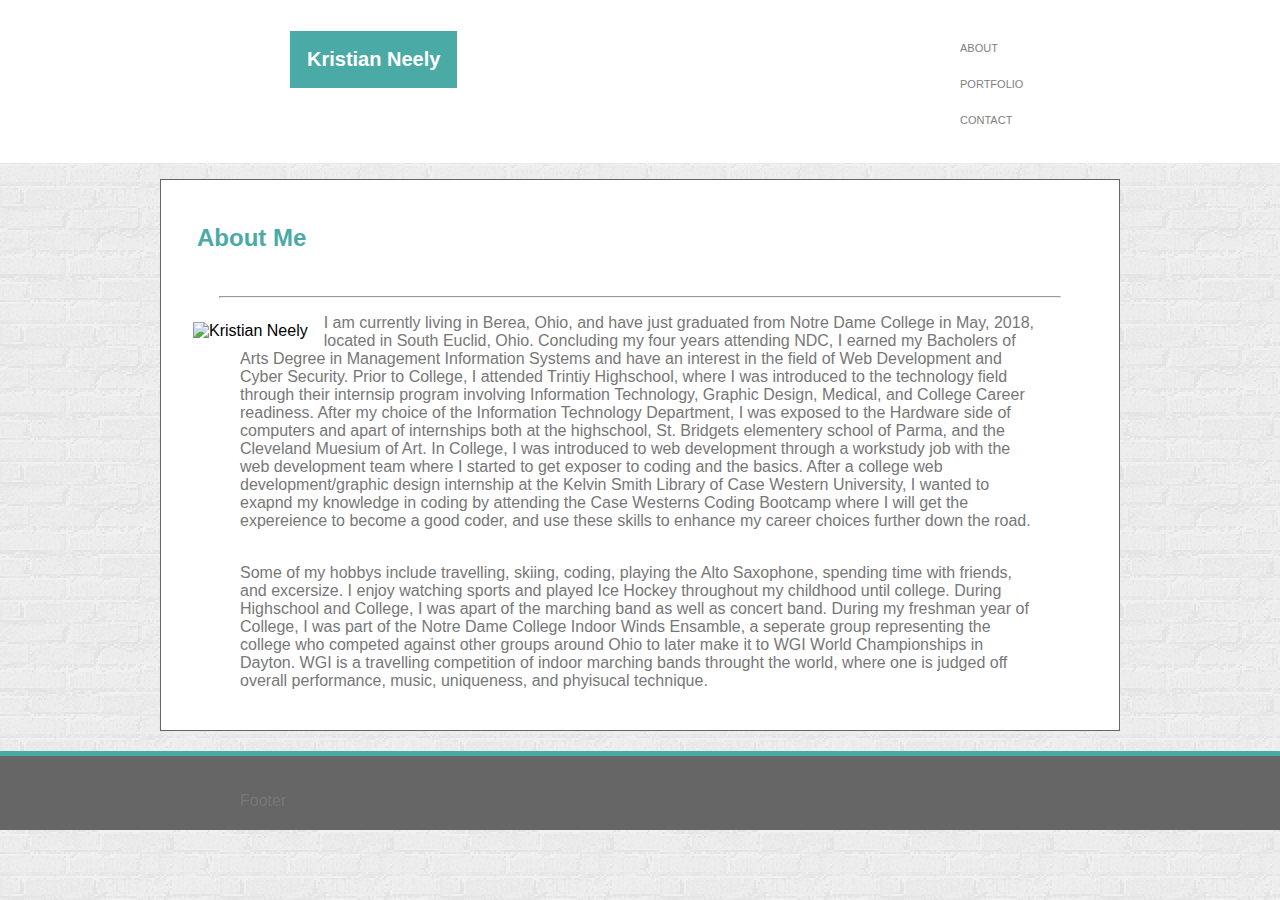
==== index.html @ 06b61115 "Updated alot more" ====
<!DOCTYPE html>
<html lang="en-us">
<head>
    <meta charset="UTF-8">
    <meta name="viewport" content="width=device-width, initial-scale=1.0">
    <meta http-equiv="X-UA-Compatible" content="ie=edge">
    <title>Kristian's Portfolio</title>
    <link rel="stylesheet" type="text/css" href="assets/css/style.css">
</head>
<body>
    <header>
        <div class="wrapper">
            <h1>Kristian Neely</h1>
            <nav>
                <ul class="main_menue">
                    <li><a href="index.html">About</a></li>
                    <li><a href="portfolio.html">Portfolio</a></li>
                    <li><a href="contact.html">Contact</a></li>
                </ul>
            </nav>
        </div>
    </header>
    <div class="container">
        <section id="main-bio">

            <h2>About Me</h2>
            <hr>
            <img id="bio-image" src="https://placehold.it/200x200" alt="Kristian Neely">

            <p>I am currently living in Berea, Ohio, and have just graduated from Notre Dame College in May, 2018, located in South Euclid, Ohio. Concluding my four years attending NDC, I earned my Bacholers of Arts Degree in Management Information Systems and have an interest in the field of Web Development and Cyber Security. Prior to College, I attended Trintiy Highschool, where I was introduced to the technology field through their internsip program involving Information Technology, Graphic Design, Medical, and College Career readiness. After my choice of the Information Technology Department, I was exposed to the Hardware side of computers and apart of internships both at the highschool, St. Bridgets elementery school of Parma, and the Cleveland Muesium of Art. In College, I was introduced to web development through a workstudy job with the web development team where I started to get exposer to coding and the basics. After a college web development/graphic design internship at the Kelvin Smith Library of Case Western University, I wanted to exapnd my knowledge in coding by attending the Case Westerns Coding Bootcamp where I will get the expereience to become a good coder, and use these skills to enhance my career choices further down the road.</p>
        
            <br>

            <p>Some of my hobbys include travelling, skiing, coding, playing the Alto Saxophone, spending time with friends, and excersize. I enjoy watching sports and played Ice Hockey throughout my childhood until college. During Highschool and College, I was apart of the marching band as well as concert band. During my freshman year of College, I was part of the Notre Dame College Indoor Winds Ensamble, a seperate group representing the college who competed against other groups around Ohio to later make it to WGI World Championships in Dayton. WGI is a travelling competition of indoor marching bands throught the world, where one is judged off overall performance, music, uniqueness, and phyisucal technique.</p>
        </section>
    </div>
</body>
<footer>
    <p>Footer</p>
</footer>
</html>
---- assets/css/style.css ----
body {
    margin: auto;
    background-image: url("../images/brickwall/brickwall_@2X.png");
    background-color: green;
    font-family: "Work Sans", sans-serif;
    font-weight: 300;
}

.wrapper {
     background-color:#ffffff;
     width: 100%;
     padding-top:1em;
     padding-bottom: -1.6em;
    /* color: #4aaaa5 ; */ 
}

h1 {
    float: left;    
    padding:-13px;
    margin-top: 14.5px;
    margin-left: 290px;
    background-color: #4aaaa5;
    color: white;
    border: 17px solid #4aaaa5;
    text-align: center;
    font-size:20px;
    margin-bottom: 20px;
    }

    
nav {
    float: top;
    margin-right: 280px;
    margin-left: 600px;
}

header {
    background-color: #55d6aa;
    position: relative;
}

/*header::after {
    content: **;
    display: table;
    clear: both;
}*/

nav ul {

    margin-right: right;
    background-color:#ffffff;
    list-style-type: none;
    border-spacing:0;
    padding-top:-5px;
    padding-bottom: 23px;
    padding-right:10px;
    padding-left:360px;
    position: right;
    
    
}

nav li {
    display: inline-block;
    font-size-adjust: 0px;
    margin: 10px;
    padding-top: -1em;
    padding-bottom:-1em;
    margin-left: 0;
    
    position: relative;
    
}

nav a {
    color:gray;
    text-decoration: none;
    text-transform: uppercase;
    font-size: 11px;
    position:right;
    margin-right: 20px;
    float:left;
    
}

nav a:hover {
    color: #000;
}

/*nav a::before {
    content: *;
    display: block;
    height: 5px;
    width: 0;
    background-color: #444;
    position: absolute;
    top: 0;
    transition: all ease-in-out 250ms;
}*/

nav a:hover::before{
    width: 100%;
}


  
img {    
    padding-top: 1.5em;
    padding-left: 2em;
    padding-right: 1em;
    float: left;
    
    margin:auto;
}

hr{
    float: top;
    width: 840px;
    position:center;
    margin: auto;
    padding-top: -1em;
    
    /*margin-left: 35px;
    margin-right: 35px;*/
    
    
}
h2 {
    color:#4aaaa5;
    padding:1em;
    position: left;
    margin-left: 12px;
   
}

/* {
    box-sizing: border-box;
  }*/

.container {
    width:  960px;
    box-sizing: border-box;
    /*background-color:whitesmoke;*/
    background-color:#ffffff;
    border: solid 1px #666666;
    float: center;
    margin: auto;
    padding-top: -2.5em;
    padding-bottom: 2.5em;
    
  }
 p{
     position: center;
     font-size: auto;
     width:800px;
     margin: auto;
     font-family: 'Franklin Gothic Medium', 'Arial Narrow', Arial, sans-serif;
     color: #777777;
     padding-top: 1em;
 }

  a {
    color:orange;
  }

  textarea {
      background:#eeee;
      width: 500px;
      font-size: 20px;
      margin:auto;
      list-style-type: none;
  }
  textarea ul {
    list-style-type: none;
  }

  footer {
      background-color:#666666;
     border-top:5px #4aaaa5 solid ;
      padding-top: 20px;
     padding-bottom: 20px;
     margin-top: 20px;
     float: bottom;
    }

    footer p {
        position: relative;

    }
    #contact-info li {
        list-style-type: none;
        color: #777777;
    }
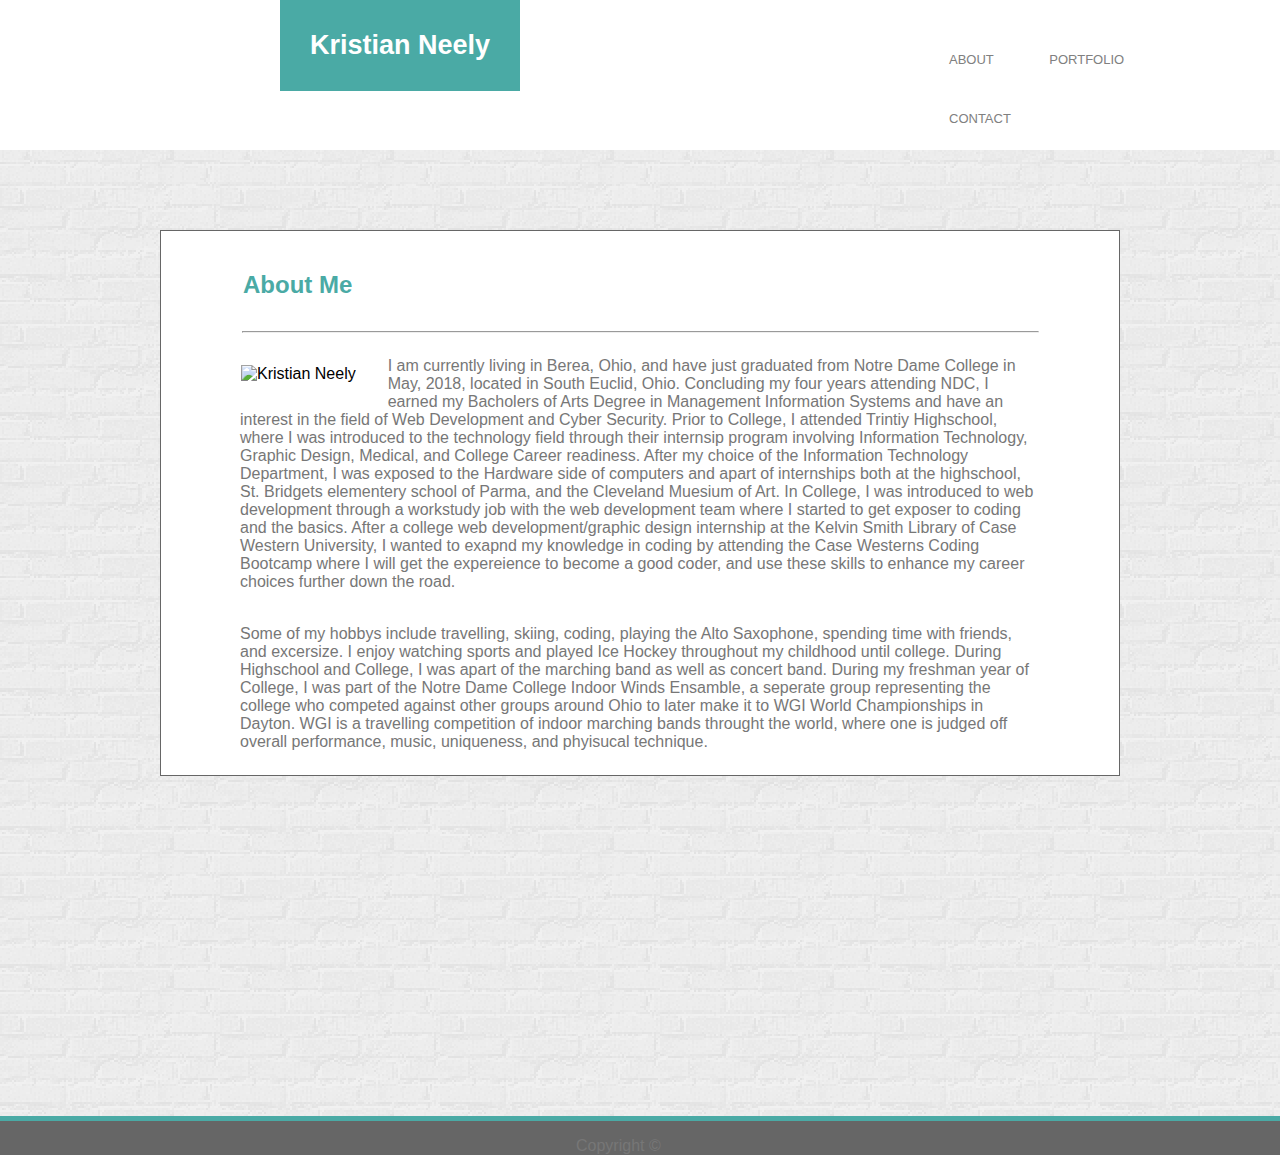
==== commit 613558db: "Updated Layout" ====
--- a/index.html
+++ b/index.html
@@ -7,6 +7,7 @@
     <title>Kristian's Portfolio</title>
     <link rel="stylesheet" type="text/css" href="assets/css/style.css">
 </head>
+
 <body>
     <header>
         <div class="wrapper">
@@ -22,7 +23,6 @@
     </header>
     <div class="container">
         <section id="main-bio">
-
             <h2>About Me</h2>
             <hr>
             <img id="bio-image" src="https://placehold.it/200x200" alt="Kristian Neely">
@@ -36,6 +36,8 @@
     </div>
 </body>
 <footer>
-    <p>Footer</p>
+    <div class="footer-wrapper">
+        <p>Copyright &copy;</p>
+    </div>
 </footer>
 </html>--- a/assets/css/style.css
+++ b/assets/css/style.css
@@ -1,7 +1,7 @@
 body {
     margin: auto;
     background-image: url("../images/brickwall/brickwall_@2X.png");
-    background-color: green;
+    background-color:lightgray;
     font-family: "Work Sans", sans-serif;
     font-weight: 300;
 }
@@ -10,28 +10,24 @@
      background-color:#ffffff;
      width: 100%;
      padding-top:1em;
-     padding-bottom: -1.6em;
-    /* color: #4aaaa5 ; */ 
 }
 
 h1 {
     float: left;    
-    padding:-13px;
-    margin-top: 14.5px;
-    margin-left: 290px;
+    margin-top: -15.9px;
+    margin-left: 280px;
     background-color: #4aaaa5;
     color: white;
-    border: 17px solid #4aaaa5;
+    border: 30px solid #4aaaa5;
     text-align: center;
-    font-size:20px;
-    margin-bottom: 20px;
+    font-size:27px;
+
     }
 
-    
+
 nav {
-    float: top;
-    margin-right: 280px;
-    margin-left: 600px;
+    margin-left: 578px;
+    margin-bottom: 80px;
 }
 
 header {
@@ -46,38 +42,25 @@
 }*/
 
 nav ul {
-
-    margin-right: right;
     background-color:#ffffff;
     list-style-type: none;
-    border-spacing:0;
-    padding-top:-5px;
-    padding-bottom: 23px;
-    padding-right:10px;
+    
+    padding-right:26px;
     padding-left:360px;
-    position: right;
-    
-    
 }
 
 nav li {
     display: inline-block;
-    font-size-adjust: 0px;
-    margin: 10px;
-    padding-top: -1em;
-    padding-bottom:-1em;
-    margin-left: 0;
-    
+    margin: 20.0px;
+    margin-left: 11px;
     position: relative;
-    
 }
 
 nav a {
     color:gray;
     text-decoration: none;
     text-transform: uppercase;
-    font-size: 11px;
-    position:right;
+    font-size: 13px;
     margin-right: 20px;
     float:left;
     
@@ -87,107 +70,83 @@
     color: #000;
 }
 
-/*nav a::before {
-    content: *;
-    display: block;
-    height: 5px;
-    width: 0;
-    background-color: #444;
-    position: absolute;
-    top: 0;
-    transition: all ease-in-out 250ms;
-}*/
 
 nav a:hover::before{
     width: 100%;
 }
 
-
   
 img {    
     padding-top: 1.5em;
-    padding-left: 2em;
-    padding-right: 1em;
+    padding-left: 5em;
+    padding-right: 2em;
+    padding-bottom: 1em;
     float: left;
-    
-    margin:auto;
 }
 
-hr{
-    float: top;
-    width: 840px;
-    position:center;
-    margin: auto;
-    padding-top: -1em;
-    
-    /*margin-left: 35px;
-    margin-right: 35px;*/
-    
-    
+hr {
+    width: 795px;
 }
 h2 {
     color:#4aaaa5;
-    padding:1em;
-    position: left;
-    margin-left: 12px;
-   
+    padding:0.5em;
+    margin-left: 70px; 
+    margin-top:28px;
 }
-
-/* {
-    box-sizing: border-box;
-  }*/
 
 .container {
     width:  960px;
     box-sizing: border-box;
-    /*background-color:whitesmoke;*/
     background-color:#ffffff;
     border: solid 1px #666666;
-    float: center;
     margin: auto;
-    padding-top: -2.5em;
-    padding-bottom: 2.5em;
-    
+    padding-bottom: 1.5em; 
   }
- p{
-     position: center;
-     font-size: auto;
-     width:800px;
+  
+p {
+    width:800px;
      margin: auto;
      font-family: 'Franklin Gothic Medium', 'Arial Narrow', Arial, sans-serif;
      color: #777777;
      padding-top: 1em;
  }
 
-  a {
-    color:orange;
-  }
+textarea {
+    background:#eeee;
+    width: 500px;
+    font-size: 20px;
+    margin:auto;
+    list-style-type: none;
+}
 
-  textarea {
-      background:#eeee;
-      width: 500px;
-      font-size: 20px;
-      margin:auto;
-      list-style-type: none;
-  }
   textarea ul {
     list-style-type: none;
-  }
+}
 
-  footer {
-      background-color:#666666;
-     border-top:5px #4aaaa5 solid ;
-      padding-top: 20px;
-     padding-bottom: 20px;
-     margin-top: 20px;
-     float: bottom;
+footer {
+    background-color:#666666;
+    border-top:5px #4aaaa5 solid ;
+    margin-top: 340px;
+    position:inherit;
+}
+
+#contact-info li {
+    list-style-type: none;
+    color: #777777;
+}
+
+.footer-wrapper {
+    position: relative;
+}
+
+form {
+    display: block;
+    margin-top: 0em;
+}
+footer p{
+    color: #777777;
+    padding-left:45%;
+    position: relative;
     }
 
-    footer p {
-        position: relative;
-
-    }
-    #contact-info li {
-        list-style-type: none;
-        color: #777777;
-    }+    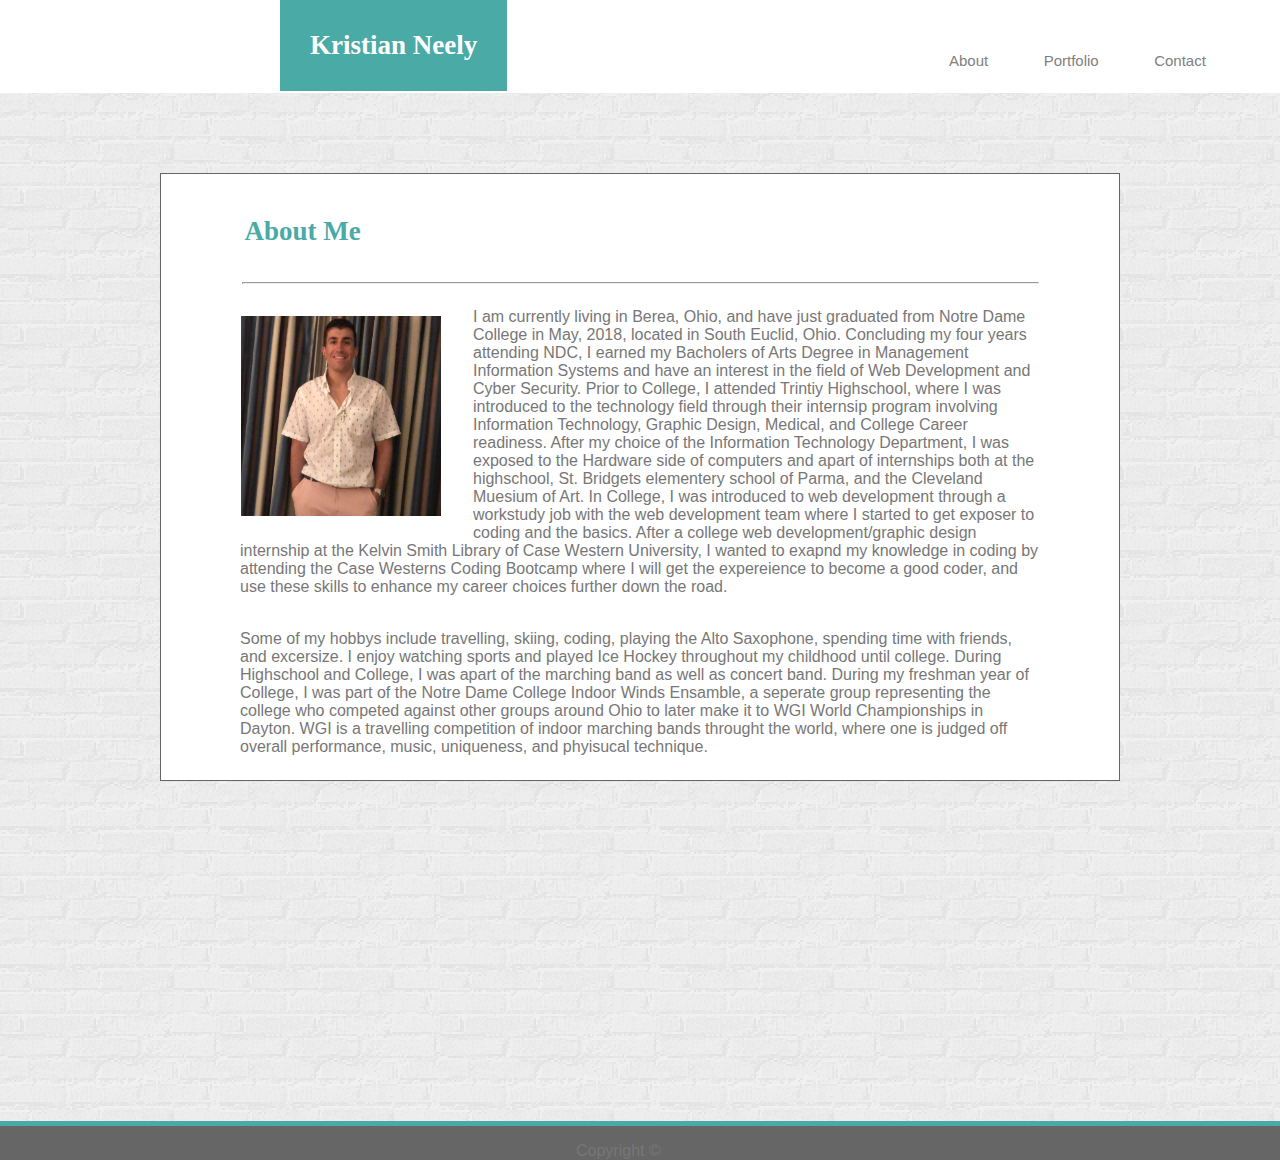
==== commit 31a0367b: "Added Profile Image and placeholder image for portfolio page" ====
--- a/index.html
+++ b/index.html
@@ -25,7 +25,7 @@
         <section id="main-bio">
             <h2>About Me</h2>
             <hr>
-            <img id="bio-image" src="https://placehold.it/200x200" alt="Kristian Neely">
+            <img id="bio-image" src="assets/images/profile-image.JPG" width="200px" height="200" alt="Kristian Neely">
 
             <p>I am currently living in Berea, Ohio, and have just graduated from Notre Dame College in May, 2018, located in South Euclid, Ohio. Concluding my four years attending NDC, I earned my Bacholers of Arts Degree in Management Information Systems and have an interest in the field of Web Development and Cyber Security. Prior to College, I attended Trintiy Highschool, where I was introduced to the technology field through their internsip program involving Information Technology, Graphic Design, Medical, and College Career readiness. After my choice of the Information Technology Department, I was exposed to the Hardware side of computers and apart of internships both at the highschool, St. Bridgets elementery school of Parma, and the Cleveland Muesium of Art. In College, I was introduced to web development through a workstudy job with the web development team where I started to get exposer to coding and the basics. After a college web development/graphic design internship at the Kelvin Smith Library of Case Western University, I wanted to exapnd my knowledge in coding by attending the Case Westerns Coding Bootcamp where I will get the expereience to become a good coder, and use these skills to enhance my career choices further down the road.</p>
         
--- a/assets/css/style.css
+++ b/assets/css/style.css
@@ -21,6 +21,7 @@
     border: 30px solid #4aaaa5;
     text-align: center;
     font-size:27px;
+    font-family: 'Georgia', Times, Times New Roman, serif;
 
     }
 
@@ -59,8 +60,8 @@
 nav a {
     color:gray;
     text-decoration: none;
-    text-transform: uppercase;
-    font-size: 13px;
+    text-transform: capitalize;
+    font-size: 15px;
     margin-right: 20px;
     float:left;
     
@@ -92,6 +93,8 @@
     padding:0.5em;
     margin-left: 70px; 
     margin-top:28px;
+    font-family: 'Georgia', Times, Times New Roman, serif;
+    font-size: 27px;
 }
 
 .container {
@@ -102,7 +105,7 @@
     margin: auto;
     padding-bottom: 1.5em; 
   }
-  
+
 p {
     width:800px;
      margin: auto;
@@ -149,4 +152,40 @@
     position: relative;
     }
 
-    +table {
+    width:945px;
+    display: table;
+    border-collapse: separate;
+    border-spacing: 2px;
+    padding: 0.5em;
+    
+}
+    
+tr {
+    padding-top: 1.2em;
+    padding-right: 4.2em;
+    padding-bottom: 1.2em;
+    padding-left: 2.7em;
+    vertical-align: inherit;
+    margin: 12px;
+    
+}
+
+.profile-image {
+    display: table-cell;
+    padding: 0em;
+    
+}
+
+td {
+    
+    display: table-cell;
+    vertical-align: inherit;
+    padding: 3.5em;
+    padding-top: 1.5em;
+    padding-right: 4.5em;
+    padding-bottom: 1.5em;
+    padding-left: 3em;
+}
+
+
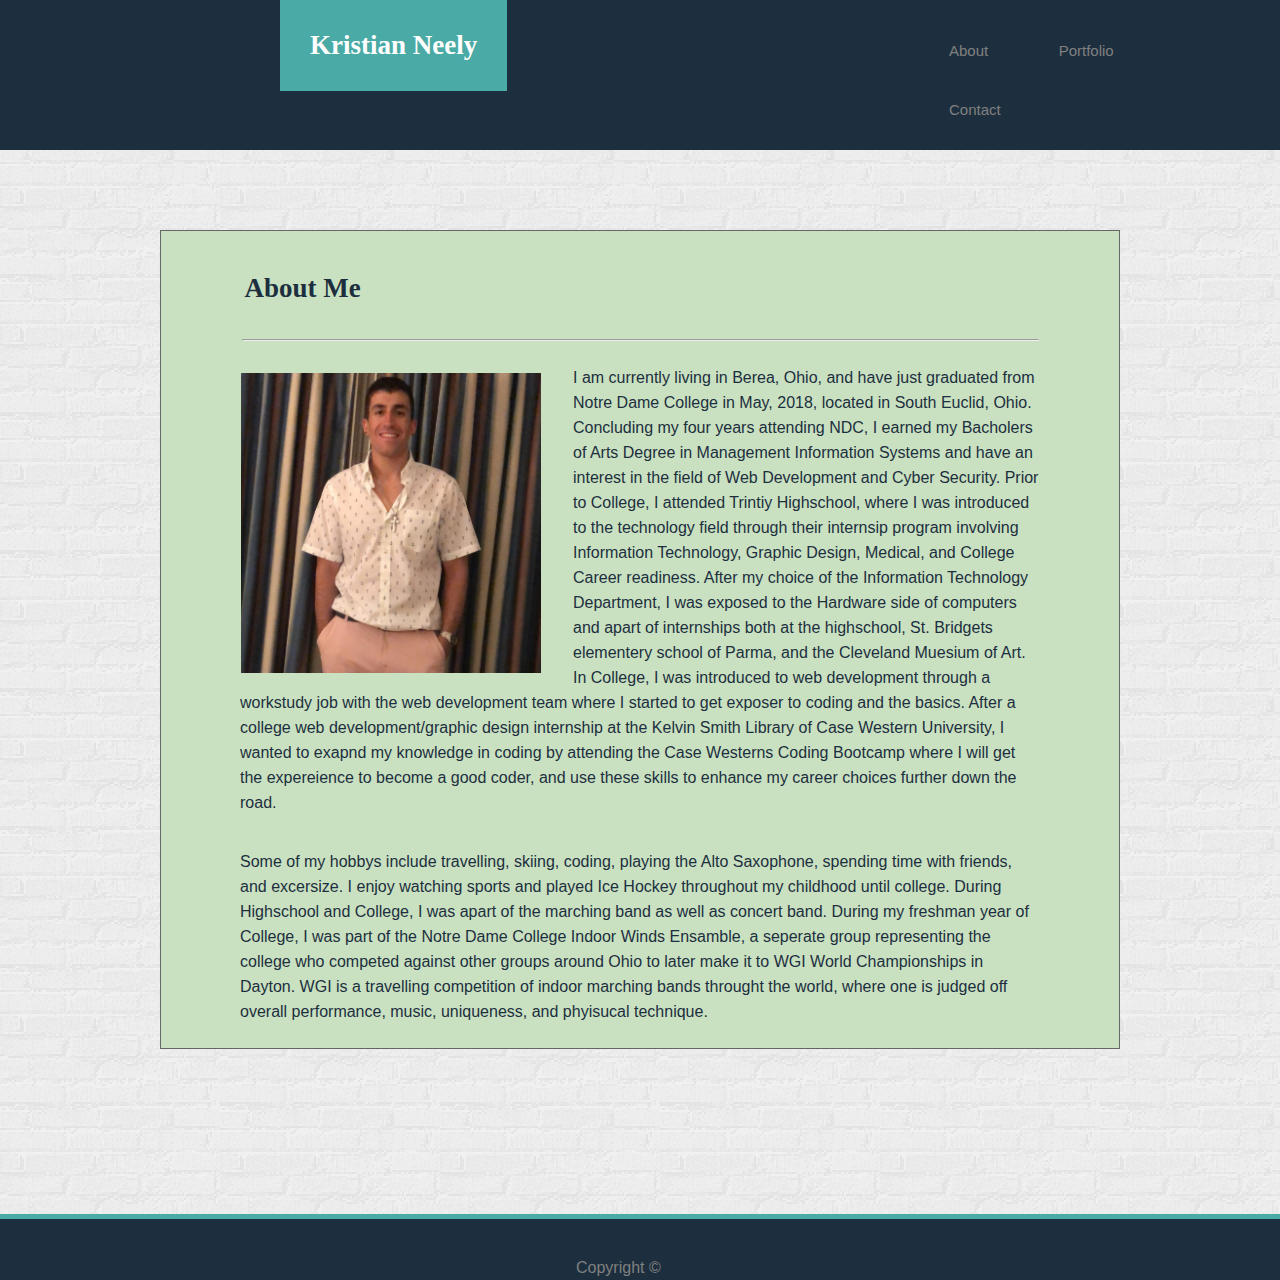
==== commit ef8eb849: "Added Photos, colors, resized, just need to add banners for portfolio image placeholders" ====
--- a/index.html
+++ b/index.html
@@ -25,7 +25,7 @@
         <section id="main-bio">
             <h2>About Me</h2>
             <hr>
-            <img id="bio-image" src="assets/images/profile-image.JPG" width="200px" height="200" alt="Kristian Neely">
+            <img id="bio-image" src="assets/images/profile-image.JPG" width="300px" height="300" alt="Kristian Neely">
 
             <p>I am currently living in Berea, Ohio, and have just graduated from Notre Dame College in May, 2018, located in South Euclid, Ohio. Concluding my four years attending NDC, I earned my Bacholers of Arts Degree in Management Information Systems and have an interest in the field of Web Development and Cyber Security. Prior to College, I attended Trintiy Highschool, where I was introduced to the technology field through their internsip program involving Information Technology, Graphic Design, Medical, and College Career readiness. After my choice of the Information Technology Department, I was exposed to the Hardware side of computers and apart of internships both at the highschool, St. Bridgets elementery school of Parma, and the Cleveland Muesium of Art. In College, I was introduced to web development through a workstudy job with the web development team where I started to get exposer to coding and the basics. After a college web development/graphic design internship at the Kelvin Smith Library of Case Western University, I wanted to exapnd my knowledge in coding by attending the Case Westerns Coding Bootcamp where I will get the expereience to become a good coder, and use these skills to enhance my career choices further down the road.</p>
         
--- a/assets/css/style.css
+++ b/assets/css/style.css
@@ -7,7 +7,7 @@
 }
 
 .wrapper {
-     background-color:#ffffff;
+     background-color:#1D2F3E;
      width: 100%;
      padding-top:1em;
 }
@@ -43,7 +43,7 @@
 }*/
 
 nav ul {
-    background-color:#ffffff;
+    background-color:#1D2F3E;
     list-style-type: none;
     
     padding-right:26px;
@@ -52,8 +52,10 @@
 
 nav li {
     display: inline-block;
-    margin: 20.0px;
+    margin-top: 10px;
+    margin-bottom: 28px;
     margin-left: 11px;
+    margin-right: 35px;
     position: relative;
 }
 
@@ -68,28 +70,38 @@
 }
 
 nav a:hover {
-    color: #000;
-}
-
-
-nav a:hover::before{
+    color: #4aaaa5;
+}
+
+nav a:active {
+    color: #4aaaa5;
+}
+
+
+ nav a:hover::before{
     width: 100%;
-}
-
+} 
+
+ a ::after{
+    width: 100%;
+    color:#0F9FB4;
+}
   
 img {    
     padding-top: 1.5em;
     padding-left: 5em;
     padding-right: 2em;
-    padding-bottom: 1em;
+    padding-bottom: 0em;
     float: left;
 }
 
 hr {
     width: 795px;
+    background-color:#1D2F3E;
+    font-style: oblique;
 }
 h2 {
-    color:#4aaaa5;
+    color:#1D2F3E;
     padding:0.5em;
     margin-left: 70px; 
     margin-top:28px;
@@ -100,7 +112,7 @@
 .container {
     width:  960px;
     box-sizing: border-box;
-    background-color:#ffffff;
+    background-color:#C9E1C1;
     border: solid 1px #666666;
     margin: auto;
     padding-bottom: 1.5em; 
@@ -110,16 +122,19 @@
     width:800px;
      margin: auto;
      font-family: 'Franklin Gothic Medium', 'Arial Narrow', Arial, sans-serif;
-     color: #777777;
+     color: #1D2F3E;
      padding-top: 1em;
+     line-height: 25px;
  }
 
 textarea {
     background:#eeee;
-    width: 500px;
+    
     font-size: 20px;
-    margin:auto;
-    list-style-type: none;
+    
+    list-style-type: none;
+    width: 799px;
+    
 }
 
   textarea ul {
@@ -127,19 +142,21 @@
 }
 
 footer {
-    background-color:#666666;
+    background-color:#1D2F3E;
     border-top:5px #4aaaa5 solid ;
-    margin-top: 340px;
+    margin-top: 165px;
     position:inherit;
 }
 
 #contact-info li {
     list-style-type: none;
     color: #777777;
+    margin-bottom: 8px;
 }
 
 .footer-wrapper {
     position: relative;
+    padding-top: 20px;
 }
 
 form {
@@ -147,7 +164,7 @@
     margin-top: 0em;
 }
 footer p{
-    color: #777777;
+    color: gray;
     padding-left:45%;
     position: relative;
     }
@@ -188,4 +205,38 @@
     padding-left: 3em;
 }
 
-
+.contact-form {
+ margin:40px;
+}
+
+.button {
+    background-color: #4aaaa5;
+    border: none;
+    color: white;
+    padding: 20px 30px;
+    text-align: center;
+    text-decoration: none;
+    display: inline-block;
+    font-size: 16px;
+    margin-left: 79px;
+}
+
+#banner{
+    position:relative;
+      background-color:green;
+      padding:10px;
+      border-top:5px #4aaaa5 solid ; 
+    }
+    img{
+    vertical-align:top;
+    }
+    .bannerTextOne{
+        position: relative;
+        right: 0px;
+        bottom: -120px;
+        width: 200px;
+        max-height: 30px;
+        background-color: #4aaaa5;
+        
+    }
+    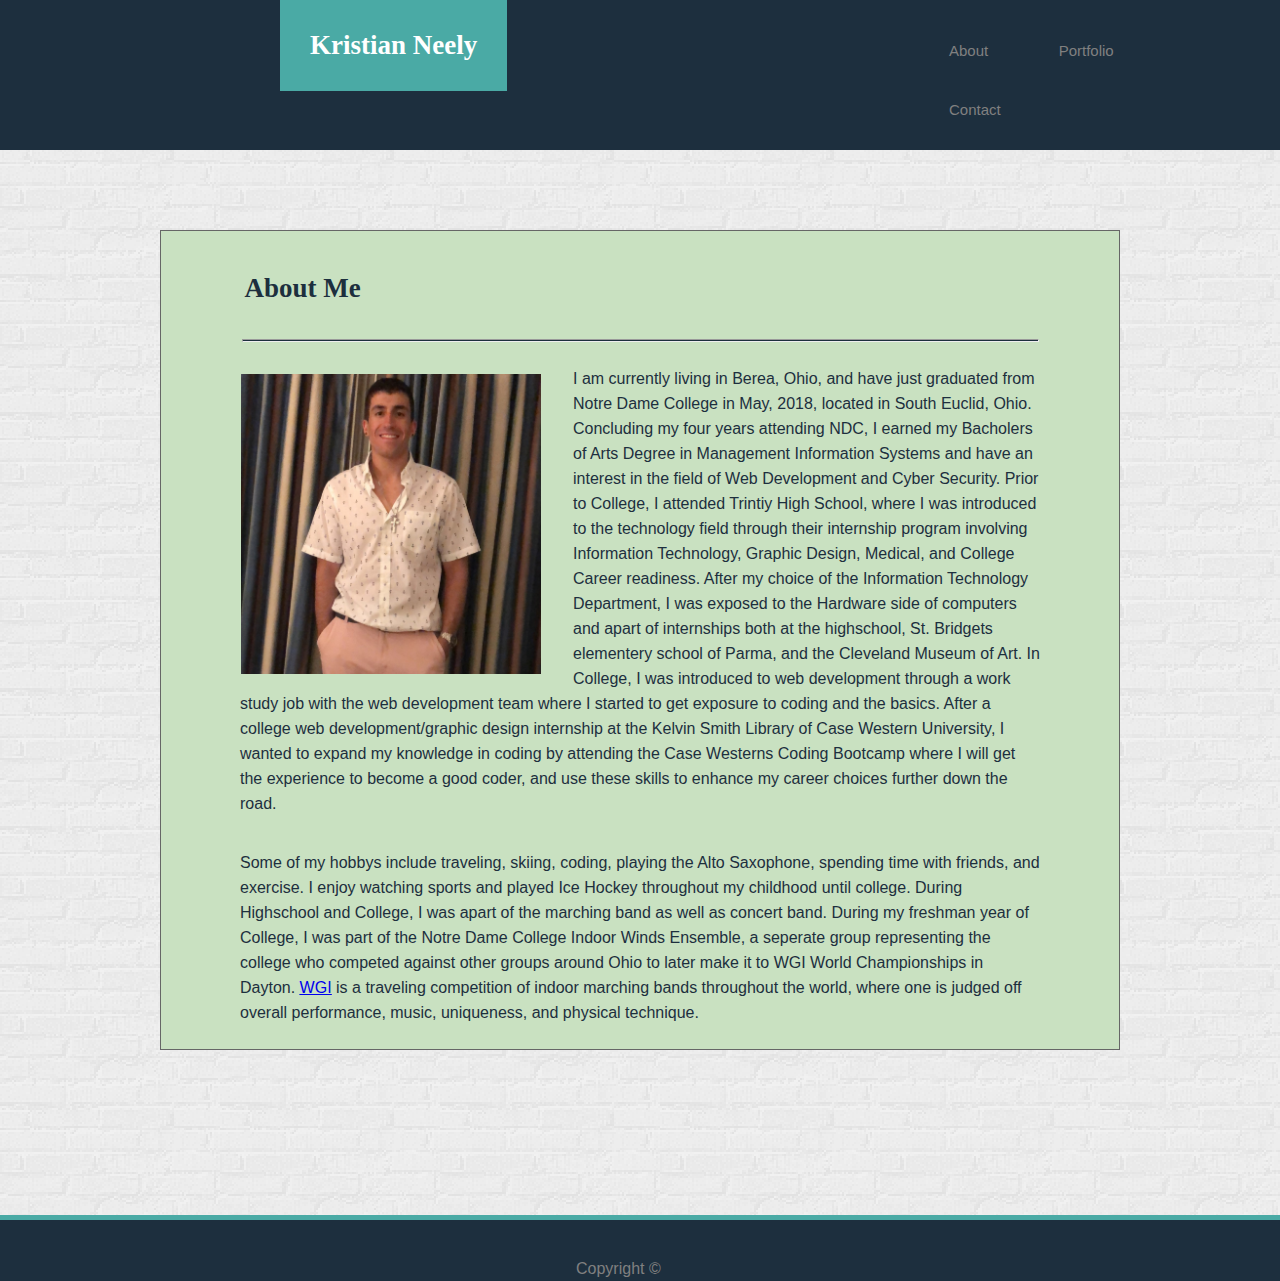
==== commit 282d2013: "Done" ====
--- a/index.html
+++ b/index.html
@@ -27,11 +27,11 @@
             <hr>
             <img id="bio-image" src="assets/images/profile-image.JPG" width="300px" height="300" alt="Kristian Neely">
 
-            <p>I am currently living in Berea, Ohio, and have just graduated from Notre Dame College in May, 2018, located in South Euclid, Ohio. Concluding my four years attending NDC, I earned my Bacholers of Arts Degree in Management Information Systems and have an interest in the field of Web Development and Cyber Security. Prior to College, I attended Trintiy Highschool, where I was introduced to the technology field through their internsip program involving Information Technology, Graphic Design, Medical, and College Career readiness. After my choice of the Information Technology Department, I was exposed to the Hardware side of computers and apart of internships both at the highschool, St. Bridgets elementery school of Parma, and the Cleveland Muesium of Art. In College, I was introduced to web development through a workstudy job with the web development team where I started to get exposer to coding and the basics. After a college web development/graphic design internship at the Kelvin Smith Library of Case Western University, I wanted to exapnd my knowledge in coding by attending the Case Westerns Coding Bootcamp where I will get the expereience to become a good coder, and use these skills to enhance my career choices further down the road.</p>
+            <p>I am currently living in Berea, Ohio, and have just graduated from Notre Dame College in May, 2018, located in South Euclid, Ohio. Concluding my four years attending NDC, I earned my Bacholers of Arts Degree in Management Information Systems and have an interest in the field of Web Development and Cyber Security. Prior to College, I attended Trintiy High School, where I was introduced to the technology field through their internship program involving Information Technology, Graphic Design, Medical, and College Career readiness. After my choice of the Information Technology Department, I was exposed to the Hardware side of computers and apart of internships both at the highschool, St. Bridgets elementery school of Parma, and the Cleveland Museum of Art. In College, I was introduced to web development through a work study job with the web development team where I started to get exposure to coding and the basics. After a college web development/graphic design internship at the Kelvin Smith Library of Case Western University, I wanted to expand my knowledge in coding by attending the Case Westerns Coding Bootcamp where I will get the experience to become a good coder, and use these skills to enhance my career choices further down the road.</p>
         
             <br>
 
-            <p>Some of my hobbys include travelling, skiing, coding, playing the Alto Saxophone, spending time with friends, and excersize. I enjoy watching sports and played Ice Hockey throughout my childhood until college. During Highschool and College, I was apart of the marching band as well as concert band. During my freshman year of College, I was part of the Notre Dame College Indoor Winds Ensamble, a seperate group representing the college who competed against other groups around Ohio to later make it to WGI World Championships in Dayton. WGI is a travelling competition of indoor marching bands throught the world, where one is judged off overall performance, music, uniqueness, and phyisucal technique.</p>
+            <p>Some of my hobbys include traveling, skiing, coding, playing the Alto Saxophone, spending time with friends, and exercise. I enjoy watching sports and played Ice Hockey throughout my childhood until college. During Highschool and College, I was apart of the marching band as well as concert band. During my freshman year of College, I was part of the Notre Dame College Indoor Winds Ensemble, a seperate group representing the college who competed against other groups around Ohio to later make it to WGI World Championships in Dayton. <a href="https://wgi.org/"><strong><u>WGI</u></strong></a> is a traveling competition of indoor marching bands throughout the world, where one is judged off overall performance, music, uniqueness, and physical technique.</p>
         </section>
     </div>
 </body>
--- a/assets/css/style.css
+++ b/assets/css/style.css
@@ -17,7 +17,7 @@
     margin-top: -15.9px;
     margin-left: 280px;
     background-color: #4aaaa5;
-    color: white;
+    color:white;
     border: 30px solid #4aaaa5;
     text-align: center;
     font-size:27px;
@@ -99,6 +99,7 @@
     width: 795px;
     background-color:#1D2F3E;
     font-style: oblique;
+    height: 1px;
 }
 h2 {
     color:#1D2F3E;
@@ -221,22 +222,22 @@
     margin-left: 79px;
 }
 
-#banner{
-    position:relative;
-      background-color:green;
-      padding:10px;
-      border-top:5px #4aaaa5 solid ; 
-    }
-    img{
-    vertical-align:top;
-    }
-    .bannerTextOne{
-        position: relative;
-        right: 0px;
-        bottom: -120px;
-        width: 200px;
-        max-height: 30px;
-        background-color: #4aaaa5;
-        
-    }
-    +.portfolio-images {
+
+        display: block;
+    
+}
+
+
+
+.text-profile-image p {
+        margin: auto;
+        padding-top: 8em;
+        background-color: #152737;
+        padding-left: 82px;
+        padding-right: 75.6px;
+        width: 42px;
+        color:#0FB493;
+      
+}
+
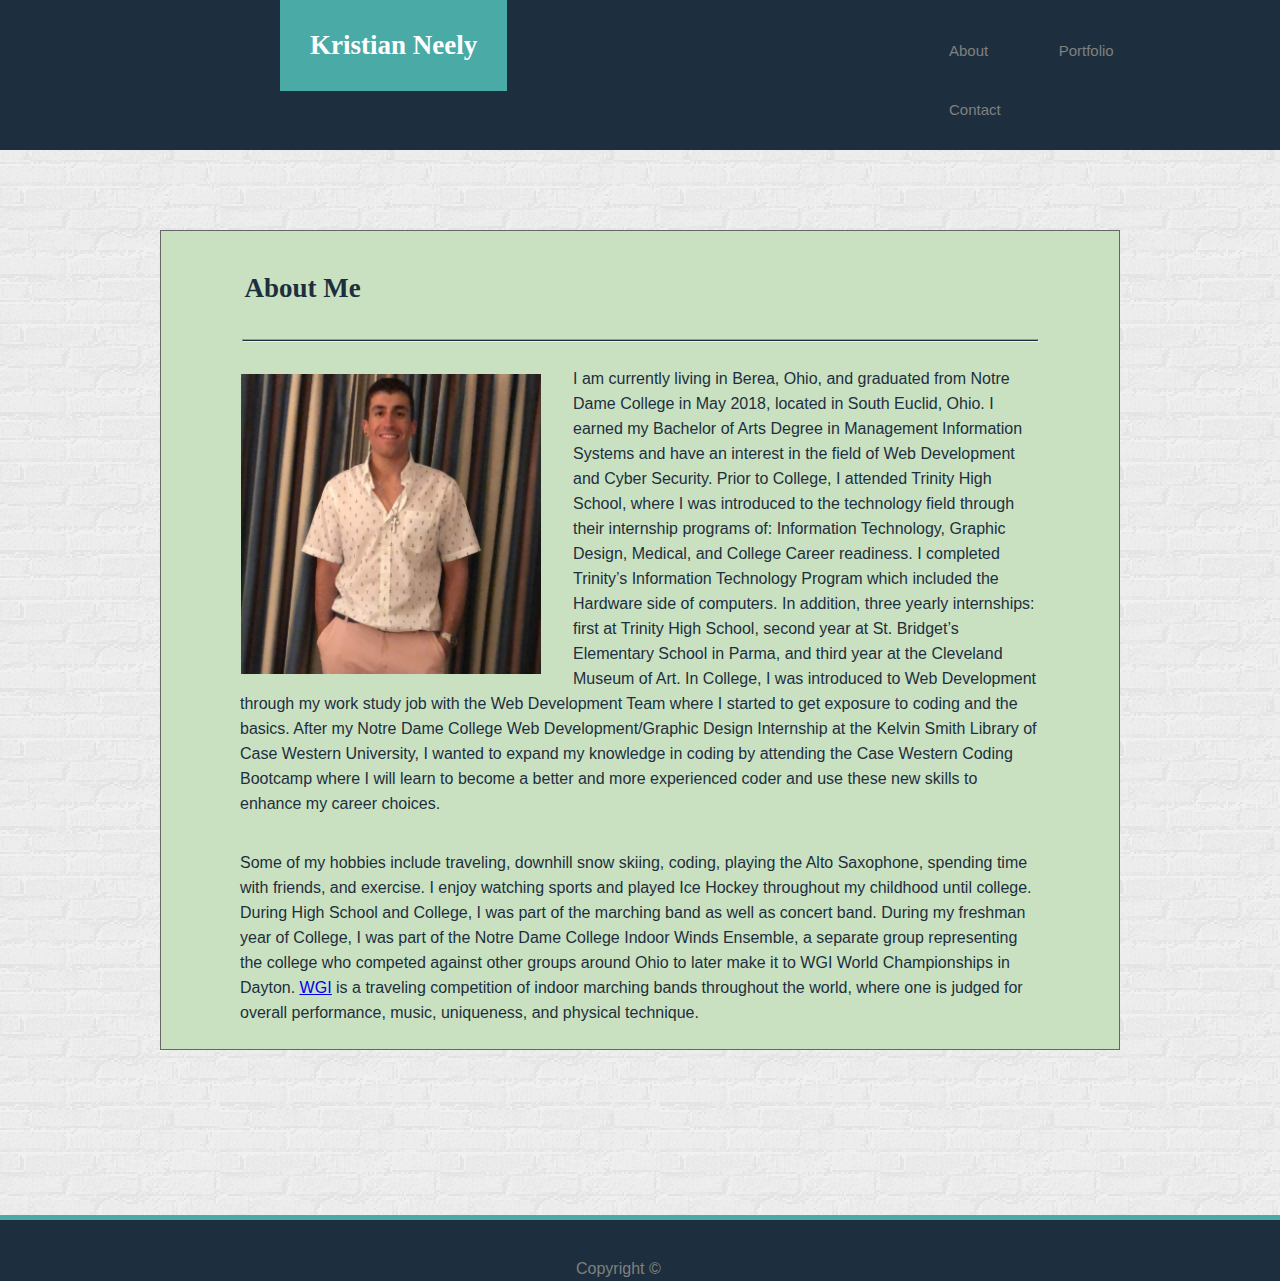
==== commit f2d766ad: "Completed and Looked over" ====
--- a/index.html
+++ b/index.html
@@ -27,11 +27,11 @@
             <hr>
             <img id="bio-image" src="assets/images/profile-image.JPG" width="300px" height="300" alt="Kristian Neely">
 
-            <p>I am currently living in Berea, Ohio, and have just graduated from Notre Dame College in May, 2018, located in South Euclid, Ohio. Concluding my four years attending NDC, I earned my Bacholers of Arts Degree in Management Information Systems and have an interest in the field of Web Development and Cyber Security. Prior to College, I attended Trintiy High School, where I was introduced to the technology field through their internship program involving Information Technology, Graphic Design, Medical, and College Career readiness. After my choice of the Information Technology Department, I was exposed to the Hardware side of computers and apart of internships both at the highschool, St. Bridgets elementery school of Parma, and the Cleveland Museum of Art. In College, I was introduced to web development through a work study job with the web development team where I started to get exposure to coding and the basics. After a college web development/graphic design internship at the Kelvin Smith Library of Case Western University, I wanted to expand my knowledge in coding by attending the Case Westerns Coding Bootcamp where I will get the experience to become a good coder, and use these skills to enhance my career choices further down the road.</p>
+            <p>I am currently living in Berea, Ohio, and graduated from Notre Dame College in May 2018, located in South Euclid, Ohio. I earned my Bachelor of Arts Degree in Management Information Systems and have an interest in the field of Web Development and Cyber Security. Prior to College, I attended Trinity High School, where I was introduced to the technology field through their internship programs of: Information Technology, Graphic Design, Medical, and College Career readiness. I completed Trinity’s Information Technology Program which included the Hardware side of computers. In addition, three yearly internships: first at Trinity High School, second year at St. Bridget’s Elementary School in Parma, and third year at the Cleveland Museum of Art. In College, I was introduced to Web Development through my work study job with the Web Development Team where I started to get exposure to coding and the basics. After my Notre Dame College Web Development/Graphic Design Internship at the Kelvin Smith Library of Case Western University, I wanted to expand my knowledge in coding by attending the Case Western Coding Bootcamp where I will learn to become a better and more experienced coder and use these new skills to enhance my career choices.</p>
         
             <br>
 
-            <p>Some of my hobbys include traveling, skiing, coding, playing the Alto Saxophone, spending time with friends, and exercise. I enjoy watching sports and played Ice Hockey throughout my childhood until college. During Highschool and College, I was apart of the marching band as well as concert band. During my freshman year of College, I was part of the Notre Dame College Indoor Winds Ensemble, a seperate group representing the college who competed against other groups around Ohio to later make it to WGI World Championships in Dayton. <a href="https://wgi.org/"><strong><u>WGI</u></strong></a> is a traveling competition of indoor marching bands throughout the world, where one is judged off overall performance, music, uniqueness, and physical technique.</p>
+            <p>Some of my hobbies include traveling, downhill snow skiing, coding, playing the Alto Saxophone, spending time with friends, and exercise. I enjoy watching sports and played Ice Hockey throughout my childhood until college. During High School and College, I was part of the marching band as well as concert band. During my freshman year of College, I was part of the Notre Dame College Indoor Winds Ensemble, a separate group representing the college who competed against other groups around Ohio to later make it to WGI World Championships in Dayton. <a href="https://wgi.org/"><strong><u>WGI</u></strong></a> is a traveling competition of indoor marching bands throughout the world, where one is judged for overall performance, music, uniqueness, and physical technique.</p>
         </section>
     </div>
 </body>
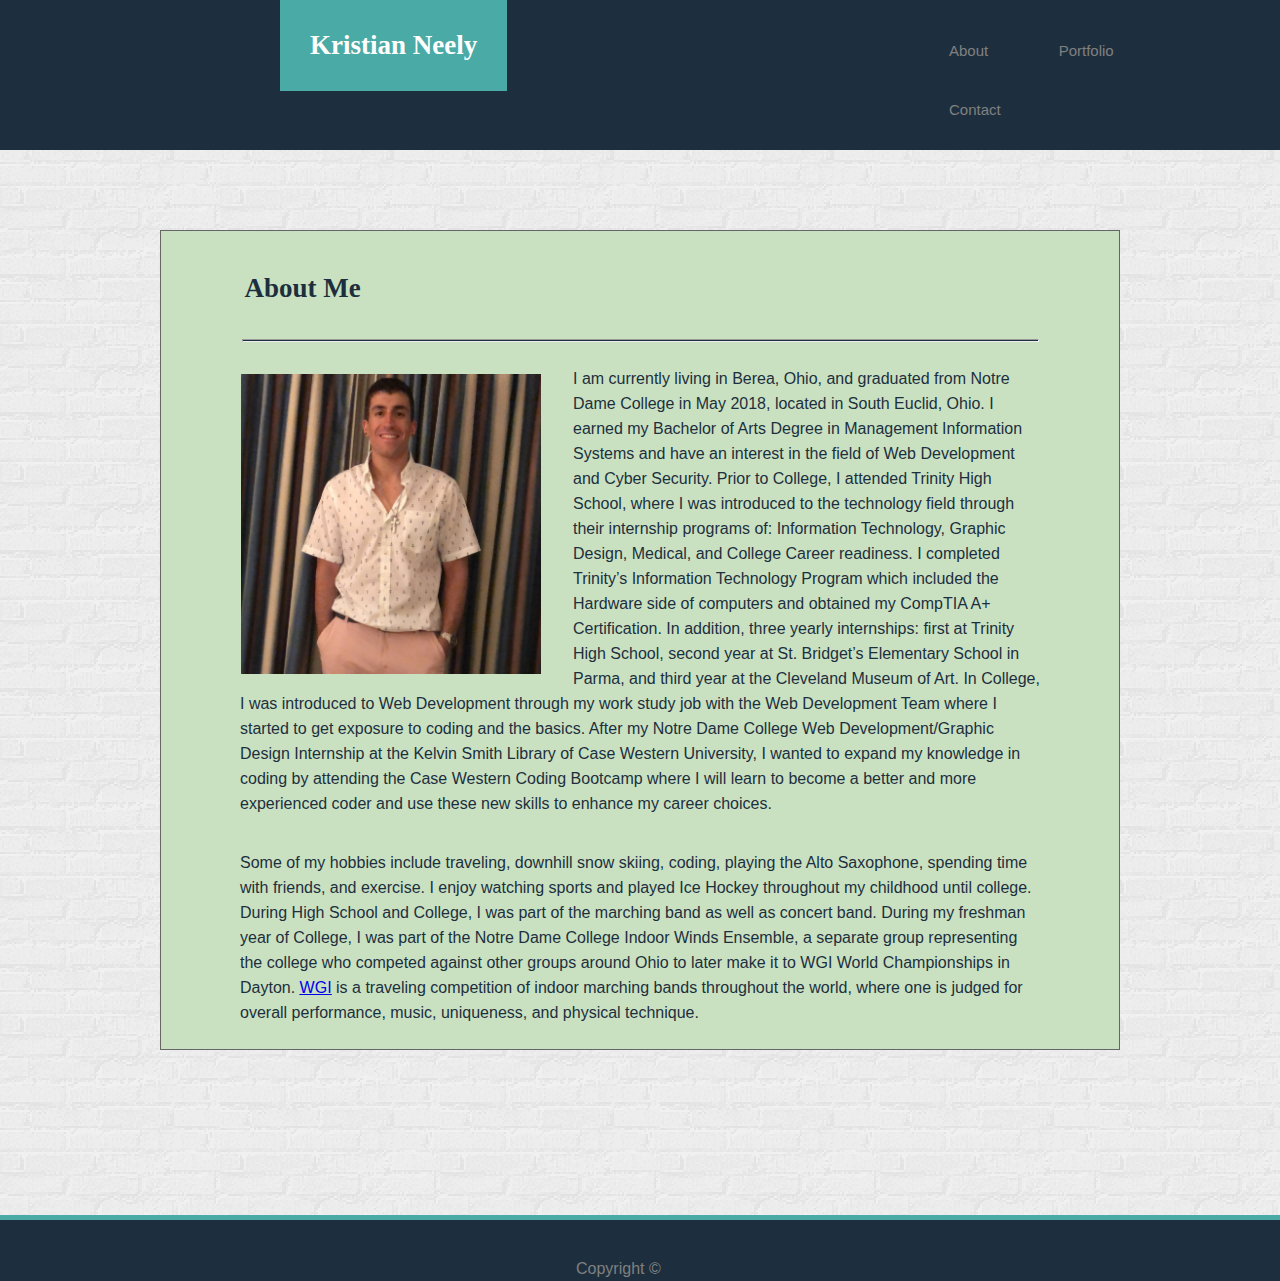
==== commit 5d4ca4e8: "Completed" ====
--- a/index.html
+++ b/index.html
@@ -27,7 +27,7 @@
             <hr>
             <img id="bio-image" src="assets/images/profile-image.JPG" width="300px" height="300" alt="Kristian Neely">
 
-            <p>I am currently living in Berea, Ohio, and graduated from Notre Dame College in May 2018, located in South Euclid, Ohio. I earned my Bachelor of Arts Degree in Management Information Systems and have an interest in the field of Web Development and Cyber Security. Prior to College, I attended Trinity High School, where I was introduced to the technology field through their internship programs of: Information Technology, Graphic Design, Medical, and College Career readiness. I completed Trinity’s Information Technology Program which included the Hardware side of computers. In addition, three yearly internships: first at Trinity High School, second year at St. Bridget’s Elementary School in Parma, and third year at the Cleveland Museum of Art. In College, I was introduced to Web Development through my work study job with the Web Development Team where I started to get exposure to coding and the basics. After my Notre Dame College Web Development/Graphic Design Internship at the Kelvin Smith Library of Case Western University, I wanted to expand my knowledge in coding by attending the Case Western Coding Bootcamp where I will learn to become a better and more experienced coder and use these new skills to enhance my career choices.</p>
+            <p>I am currently living in Berea, Ohio, and graduated from Notre Dame College in May 2018, located in South Euclid, Ohio. I earned my Bachelor of Arts Degree in Management Information Systems and have an interest in the field of Web Development and Cyber Security. Prior to College, I attended Trinity High School, where I was introduced to the technology field through their internship programs of: Information Technology, Graphic Design, Medical, and College Career readiness. I completed Trinity’s Information Technology Program which included the Hardware side of computers and obtained my CompTIA A+ Certification. In addition, three yearly internships: first at Trinity High School, second year at St. Bridget’s Elementary School in Parma, and third year at the Cleveland Museum of Art. In College, I was introduced to Web Development through my work study job with the Web Development Team where I started to get exposure to coding and the basics. After my Notre Dame College Web Development/Graphic Design Internship at the Kelvin Smith Library of Case Western University, I wanted to expand my knowledge in coding by attending the Case Western Coding Bootcamp where I will learn to become a better and more experienced coder and use these new skills to enhance my career choices.</p>
         
             <br>
 
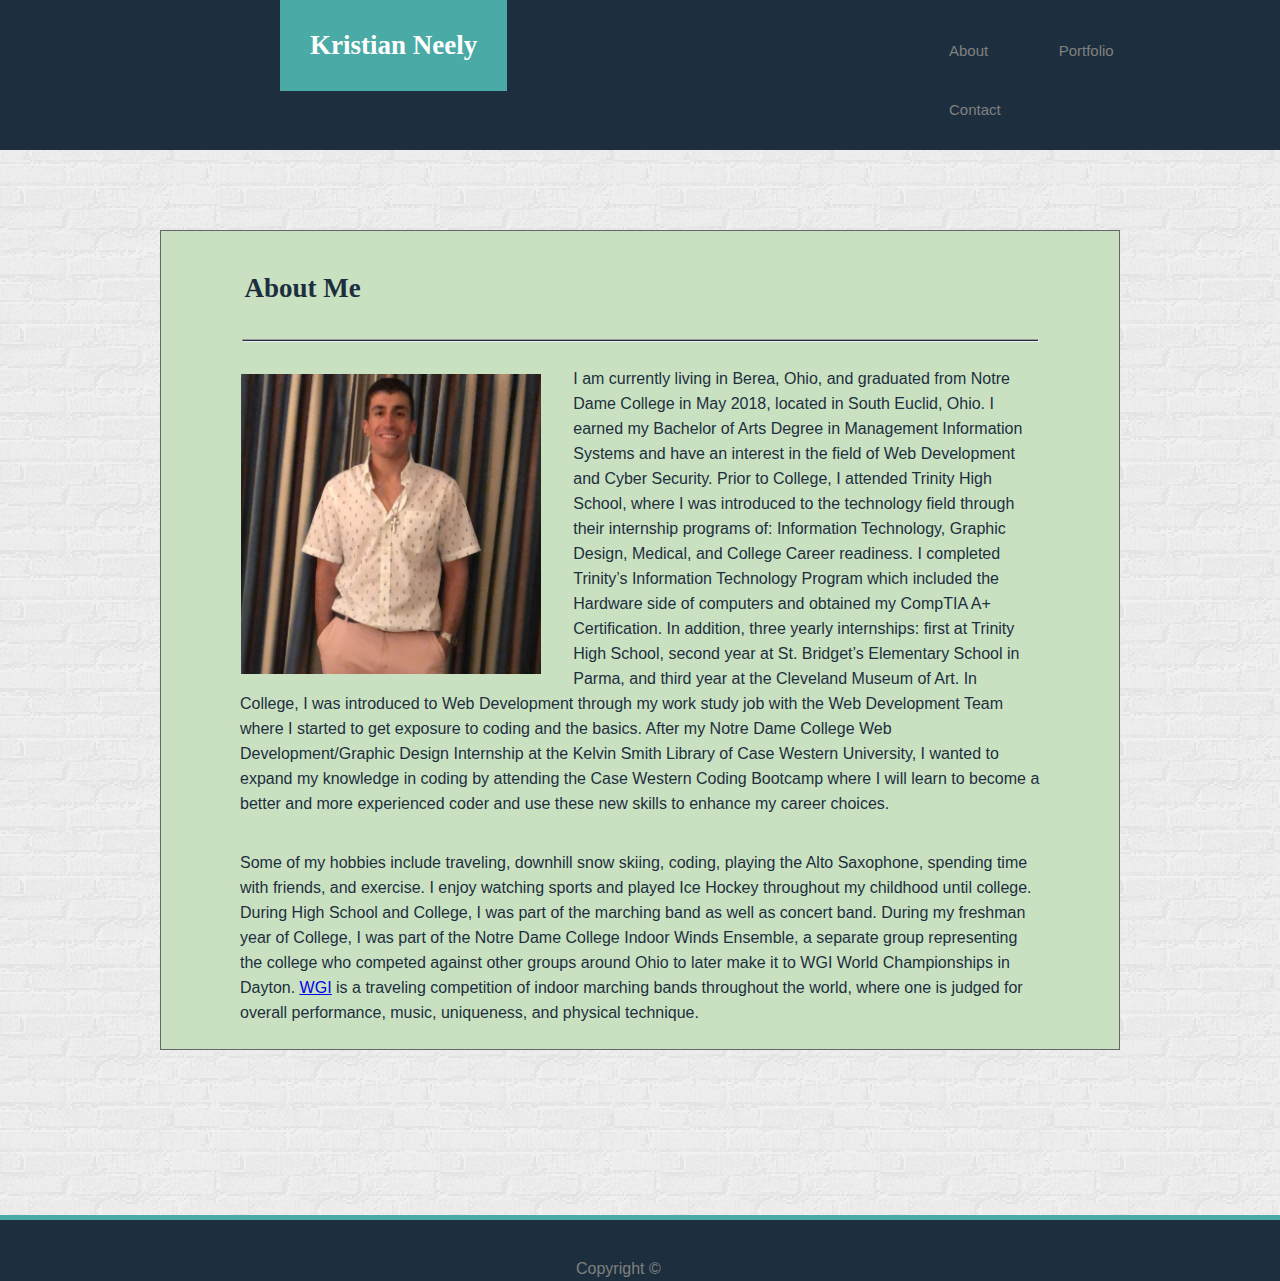
==== commit 09e75bad: "chnaged something small" ====
--- a/index.html
+++ b/index.html
@@ -6,6 +6,7 @@
     <meta http-equiv="X-UA-Compatible" content="ie=edge">
     <title>Kristian's Portfolio</title>
     <link rel="stylesheet" type="text/css" href="assets/css/style.css">
+    <meta name="viewport" content="width=device-width, initial-scale"=1>
 </head>
 
 <body>
@@ -25,7 +26,7 @@
         <section id="main-bio">
             <h2>About Me</h2>
             <hr>
-            <img id="bio-image" src="assets/images/profile-image.JPG" width="300px" height="300" alt="Kristian Neely">
+            <img id="bio-image" src="assets/images/profile-image.JPG" width:"300px" height="300px" alt="Kristian Neely">
 
             <p>I am currently living in Berea, Ohio, and graduated from Notre Dame College in May 2018, located in South Euclid, Ohio. I earned my Bachelor of Arts Degree in Management Information Systems and have an interest in the field of Web Development and Cyber Security. Prior to College, I attended Trinity High School, where I was introduced to the technology field through their internship programs of: Information Technology, Graphic Design, Medical, and College Career readiness. I completed Trinity’s Information Technology Program which included the Hardware side of computers and obtained my CompTIA A+ Certification. In addition, three yearly internships: first at Trinity High School, second year at St. Bridget’s Elementary School in Parma, and third year at the Cleveland Museum of Art. In College, I was introduced to Web Development through my work study job with the Web Development Team where I started to get exposure to coding and the basics. After my Notre Dame College Web Development/Graphic Design Internship at the Kelvin Smith Library of Case Western University, I wanted to expand my knowledge in coding by attending the Case Western Coding Bootcamp where I will learn to become a better and more experienced coder and use these new skills to enhance my career choices.</p>
         
--- a/assets/css/style.css
+++ b/assets/css/style.css
@@ -222,14 +222,6 @@
     margin-left: 79px;
 }
 
-.portfolio-images {
-
-        display: block;
-    
-}
-
-
-
 .text-profile-image p {
         margin: auto;
         padding-top: 8em;
